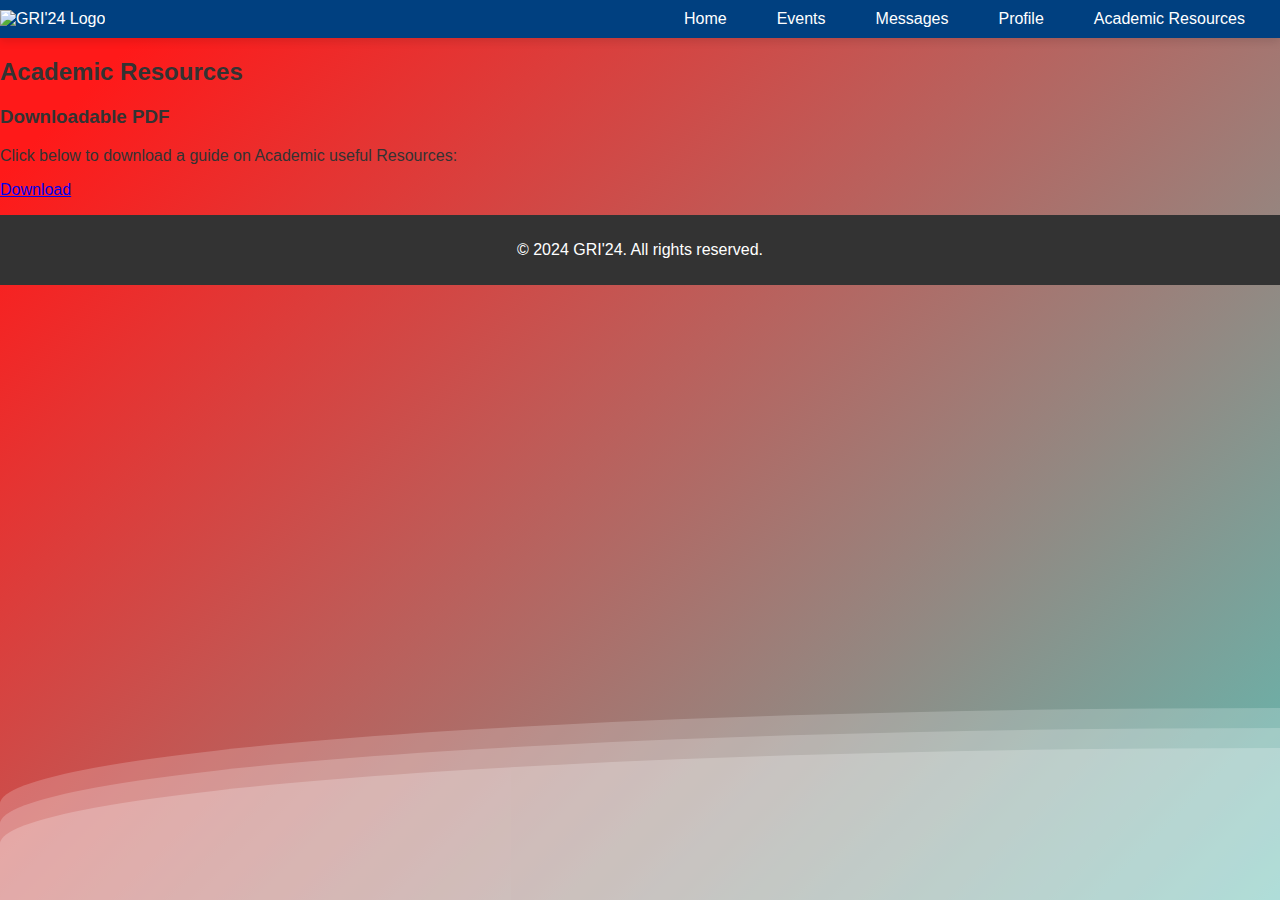
==== academic-resources.html @ 0d680321 "Add files via upload" ====
<!DOCTYPE html>
<html lang="en">
<head>
    <meta charset="UTF-8">
    <meta name="viewport" content="width=device-width, initial-scale=1.0">
    <title>Academic Resources - GRI'24 Student Portal</title>
    <link rel="stylesheet" href="styles.css">
</head>
<body>
    <header>
        <div class="logo">
            <img src="kacst-logo.png.png" alt="GRI'24 Logo">
        </div>
        <nav>
            <ul>
                <li><a href="index.html">Home</a></li>
                <li><a href="events.html">Events</a></li>
                <li><a href="messages.html">Messages</a></li>
                <li><a href="profile.html">Profile</a></li>
                <li><a href="academic-resources.html">Academic Resources</a></li> <!-- Link to current page -->
            </ul>
        </nav>
    </header>

    <section id="academic-resources">
        <h2>Academic Resources</h2>
        <!-- Add your academic resources content here -->
        <h3>Downloadable PDF</h3>
        <p>Click below to download a guide on Academic useful Resources:</p>
        <p><a href="ar.pdf" target="_blank">Download </a></p>
    </section>

    <footer>
        <p>&copy; 2024 GRI'24. All rights reserved.</p>
    </footer>

    <div class="wave"></div>
    <div class="wave"></div>
    <div class="wave"></div>

    <script src="scripts.js"></script>
</body>
</html>
---- styles.css ----
body {
    margin: auto;
    font-family: -apple-system, BlinkMacSystemFont, sans-serif;
    overflow: auto;
    background: linear-gradient(315deg, rgba(101,0,94,1) 3%, rgba(60,132,206,1) 38%, rgba(48,238,226,1) 68%, rgba(255,25,25,1) 98%);
    animation: gradient 15s ease infinite;
    background-size: 400% 400%;
    background-attachment: fixed;
    color: #333;
}

@keyframes gradient {
    0% {
        background-position: 0% 0%;
    }
    50% {
        background-position: 100% 100%;
    }
    100% {
        background-position: 0% 0%;
    }
}

.wave {
    background: rgb(255 255 255 / 25%);
    border-radius: 1000% 1000% 0 0;
    position: fixed;
    width: 200%;
    height: 12em;
    animation: wave 10s -3s linear infinite;
    transform: translate3d(0, 0, 0);
    opacity: 0.8;
    bottom: 0;
    left: 0;
    z-index: -1;
}

.wave:nth-of-type(2) {
    bottom: -1.25em;
    animation: wave 18s linear reverse infinite;
    opacity: 0.8;
}

.wave:nth-of-type(3) {
    bottom: -2.5em;
    animation: wave 20s -1s reverse infinite;
    opacity: 0.9;
}

@keyframes wave {
    2% {
        transform: translateX(1);
    }
    25% {
        transform: translateX(-25%);
    }
    50% {
        transform: translateX(-50%);
    }
    75% {
        transform: translateX(-25%);
    }
    100% {
        transform: translateX(1);
    }
}

header {
    background-color: #004080; /* Dark blue background */
    color: white;
    padding: 10px 0;
    display: flex;
    justify-content: space-between;
    align-items: center;
    box-shadow: 0 4px 8px rgba(0, 0, 0, 0.1);
}

header .logo img {
    width: 100%;
    max-width: 300px; /* Adjust the maximum width as needed */
    height: auto; /* Maintain aspect ratio */
}

nav ul {
    list-style: none;
    margin: 0;
    padding: 0;
    display: flex;
}

nav ul li {
    margin-right: 20px;
}

nav ul li a {
    text-decoration: none;
    color: white;
    padding: 10px 15px;
    border-radius: 5px;
    transition: background-color 0.3s ease;
}

nav ul li a:hover {
    background-color: #0055a5; /* Darker blue on hover */
}

footer {
    text-align: center;
    padding: 10px;
    background-color: #333;
    color: #fff;
}

/* Rest of your CSS styles go here */
header .logo img {
    max-width: 100%; /* Ensure the image fills its container */
    height: auto; /* Maintain aspect ratio */
    max-height: 150px; /* Set a maximum height for the logo */
}
.profile-photo {
    width: 150px; /* Adjust the width as needed */
    height: auto; /* Maintain aspect ratio */
    border-radius: 50%; /* Optional: Makes the image round */
    display: block; /* Ensures the image is displayed as a block element */
    margin: 0 auto 20px; /* Centers the image and adds some bottom margin */
}
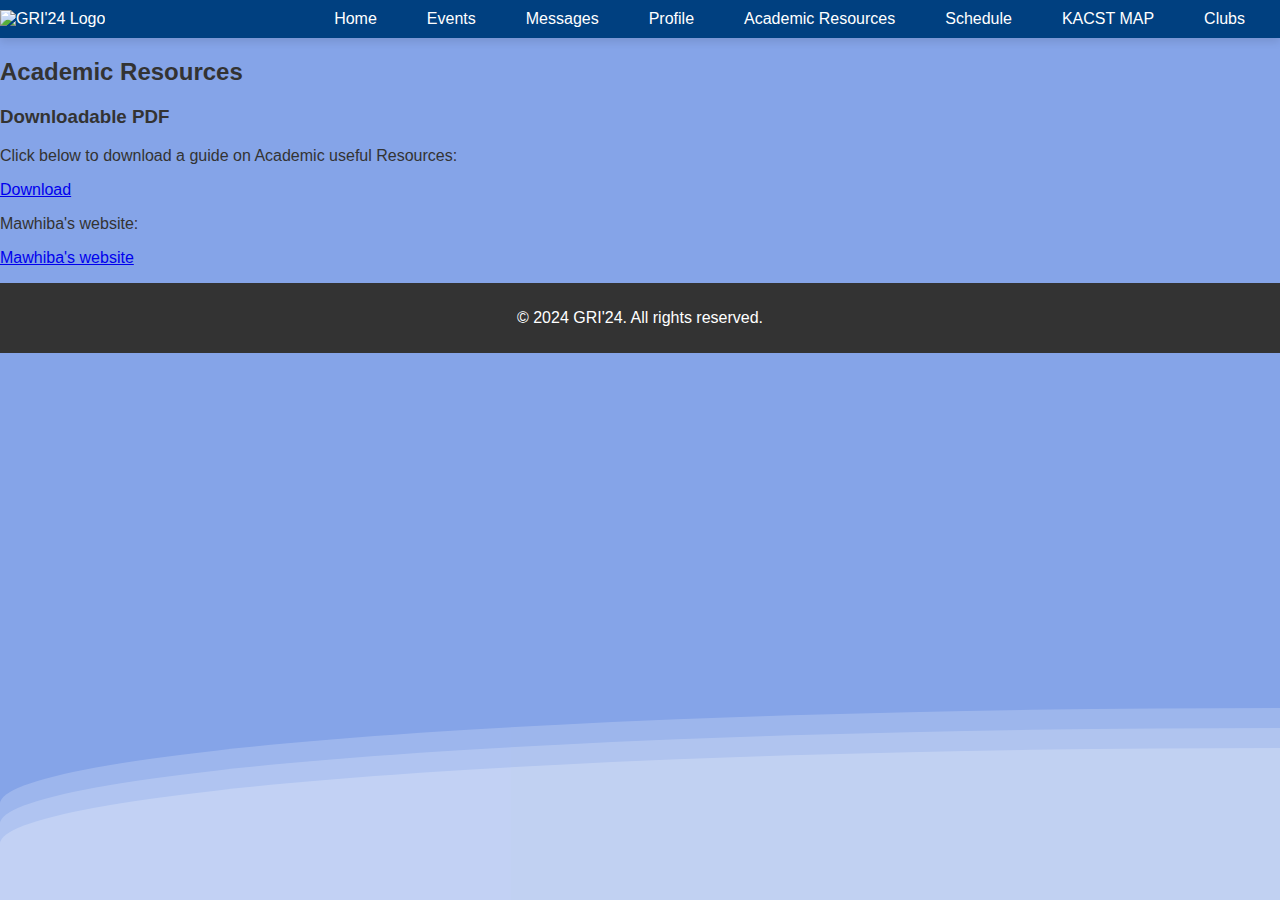
==== commit 88240fbb: "Add files via upload" ====
--- a/academic-resources.html
+++ b/academic-resources.html
@@ -18,6 +18,9 @@
                 <li><a href="messages.html">Messages</a></li>
                 <li><a href="profile.html">Profile</a></li>
                 <li><a href="academic-resources.html">Academic Resources</a></li> <!-- Link to current page -->
+                <li><a href="schedule.html">Schedule</a></li>
+                <li><a href="map.html">KACST MAP</a></li>
+                <li><a href="clubs.html">Clubs</a></li>
             </ul>
         </nav>
     </header>
@@ -28,6 +31,8 @@
         <h3>Downloadable PDF</h3>
         <p>Click below to download a guide on Academic useful Resources:</p>
         <p><a href="ar.pdf" target="_blank">Download </a></p>
+        <p>Mawhiba's website:<p>
+        <a href="https://www.mawhiba.org/ar/Pages/default.aspx">Mawhiba's website</a>
     </section>
 
     <footer>
--- a/styles.css
+++ b/styles.css
@@ -2,7 +2,7 @@
     margin: auto;
     font-family: -apple-system, BlinkMacSystemFont, sans-serif;
     overflow: auto;
-    background: linear-gradient(315deg, rgba(101,0,94,1) 3%, rgba(60,132,206,1) 38%, rgba(48,238,226,1) 68%, rgba(255,25,25,1) 98%);
+    background: linear-gradient(315deg, rgba(101,0,94,1) 3%, rgba(60,132,206,1) 38%, rgb(133, 164, 232) 68%);
     animation: gradient 15s ease infinite;
     background-size: 400% 400%;
     background-attachment: fixed;
@@ -123,4 +123,17 @@
     border-radius: 50%; /* Optional: Makes the image round */
     display: block; /* Ensures the image is displayed as a block element */
     margin: 0 auto 20px; /* Centers the image and adds some bottom margin */
-}+}
+/* styles.css */
+
+/* Custom size for the logo image */
+.logo-image {
+    width: 10px; /* Adjust the width as needed */
+    height: auto; /* Maintain aspect ratio */
+}
+
+/* Custom size for carousel images */
+.carousel-image {
+    width: 50%; /* Adjust the width as needed */
+    margin: auto;
+}
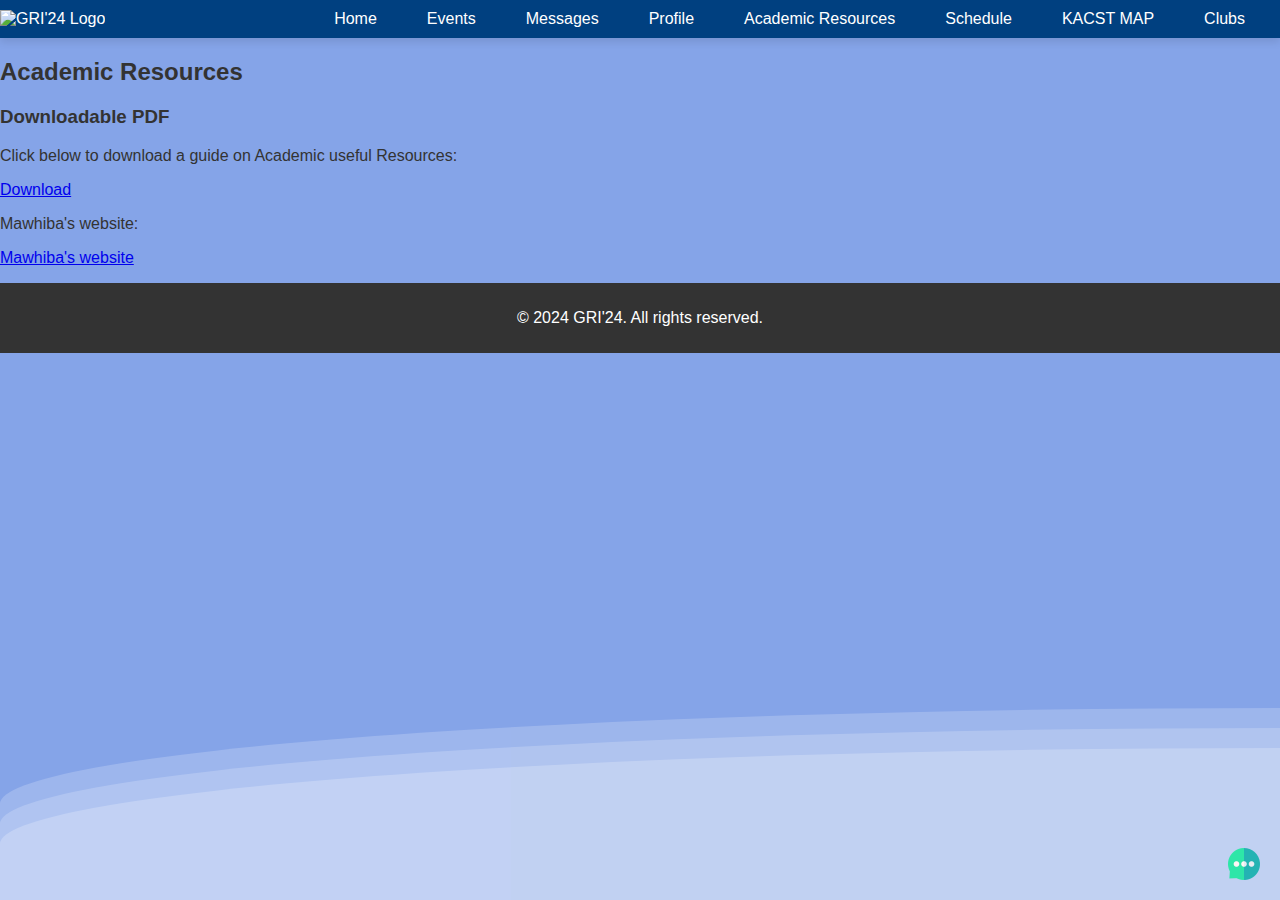
==== commit 5b96443a: "Add files via upload" ====
--- a/academic-resources.html
+++ b/academic-resources.html
@@ -34,7 +34,8 @@
         <p>Mawhiba's website:<p>
         <a href="https://www.mawhiba.org/ar/Pages/default.aspx">Mawhiba's website</a>
     </section>
-
+    <script src="https://unpkg.com/typed.js@2.0.16/dist/typed.umd.js"></script>
+    <script async src="./chat-widget.js"></script>
     <footer>
         <p>&copy; 2024 GRI'24. All rights reserved.</p>
     </footer>
